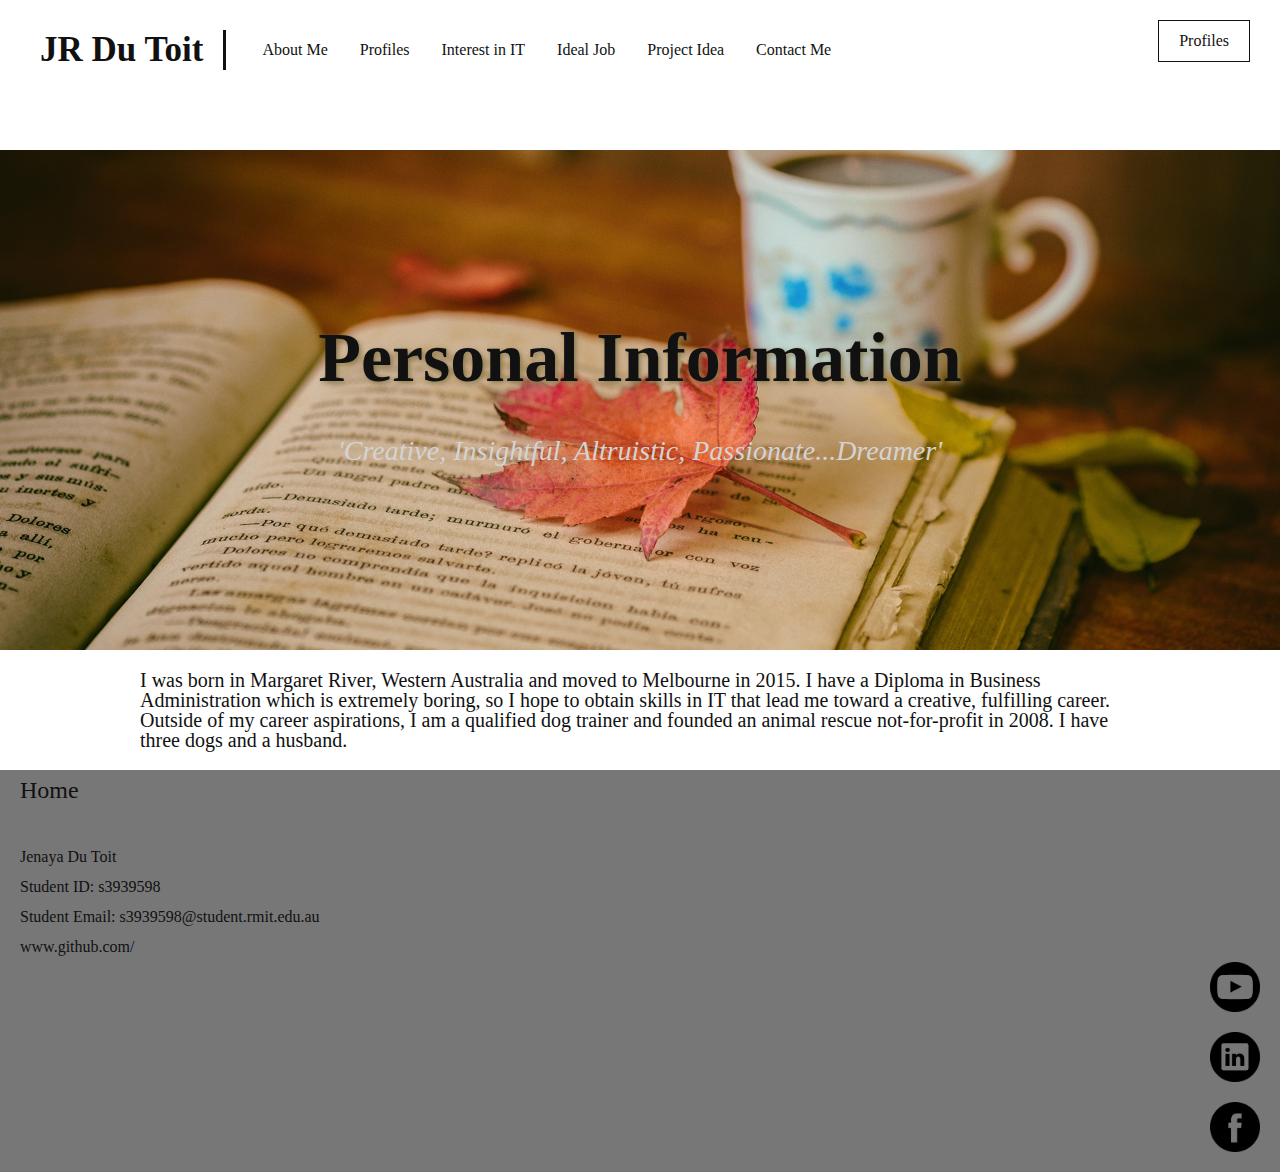
==== About.html @ 4623e254 "Add files via upload" ====
<!DOCTYPE html>
<html>
    <head>
        <meta charset="utf-8">
        <title>Assignment 1 - My Profile</title>
        <meta name="viewpoint" content="width=device-width, initial-scale=1.0">
        <link rel="stylesheet" href="style.css">
    </head>
    <body>
        <header>
            <a href="index.html"class="header-brand">JR Du Toit</a>
            <nav>
                <ul>
                    <li><a href="about.html">About Me</a></li>
                    <li><a href="profiles.html">Profiles</a></li>
                    <li><a href="interest.html">Interest in IT</a></li>
                    <li><a href="job.html">Ideal Job</a></li>
                    <li><a href="project.html">Project Idea</a></li>
                    <li><a href="contact.html">Contact Me</a></li>
                </ul>
                <a href="profiles.html" class="header-profiles">Profiles</a>
            </nav>
        </header>
        <main>
            <section class="about-banner">
            <div class="vertical-center">
            <br>
                <h2>Personal Information</h2>
            <br>
                <h1>'Creative, Insightful, Altruistic, Passionate...Dreamer'</h1>
            </br>
            </div>
            </section>
            </main>
            <div class="wrapper">
                <article class="about-pages">
                    <br>
            <p> I was born in Margaret River, Western Australia and moved to Melbourne in 2015. I have a Diploma in Business Administration which is extremely boring, so I hope to obtain skills in IT that lead me toward a creative, fulfilling career. Outside of my career aspirations, I am a qualified dog trainer and founded an animal rescue not-for-profit in 2008. I have three dogs and a husband.</p>
        </br>
                </article>
            </div>
            <footer>
                <ul class="footer-links-main">
                    <li><a href="index.html">Home</a></li>
                </ul>
                <br>
                <br>
                <div class="footer-list">
                <ul>
                    <li>Jenaya Du Toit</li>
                    <li>Student ID: s3939598</li>
                    <li>Student Email: s3939598@student.rmit.edu.au</li>
                    <li>www.github.com/</li>
                </ul>
                <div class="footer-sm">
                    <a href="#">
                        <img src="img/youtube-button.png" alt="youtube icon">
                    </a>
                    <a href="#">
                        <img src="img/linkedin-button.png" alt="linkedin icon">
                    </a>
                    <a href="#">
                        <img src="img/facebook-icon.png" alt="facebook icon">
                    </a>
                </div>
            </footer>
        </div>
        </body>
        </html>
---- style.css ----
/*
html5doctor.com Reset Stylesheet
v1.6.1
Last Updated: 2010-09-17
Author: Richard Clark - http://richclarkdesign.com
Twitter: @rich_clark
*/

html, body, div, span, object, iframe,
h1, h2, h3, h4, h5, h6, p, blockquote, pre,
abbr, address, cite, code,
del, dfn, em, img, ins, kbd, q, samp,
small, strong, sub, sup, var,
b, i,
dl, dt, dd, ol, ul, li,
fieldset, form, label, legend,
table, caption, tbody, tfoot, thead, tr, th, td,
article, aside, canvas, details, figcaption, figure,
footer, header, hgroup, menu, nav, section, summary,
time, mark, audio, video {
    margin:0;
    padding:0;
    border:0;
    outline:0;
    font-size:100%;
    vertical-align:baseline;
    background:transparent;
}

body {
    line-height:1;
}

article,aside,details,figcaption,figure,
footer,header,hgroup,menu,nav,section {
    display:block;
}

nav ul {
    list-style:none;
}

blockquote, q {
    quotes:none;
}

blockquote:before, blockquote:after,
q:before, q:after {
    content:'';
    content:none;
}

a {
    margin:0;
    padding:0;
    font-size:100%;
    vertical-align:baseline;
    background:transparent;
}

/* change colours to suit your needs */
ins {
    background-color:#ff9;
    color:#000;
    text-decoration:none;
}

/* change colours to suit your needs */
mark {
    background-color:#ff9;
    color:#000;
    font-style:italic;
    font-weight:bold;
}

del {
    text-decoration: line-through;
}

abbr[title], dfn[title] {
    border-bottom:1px dotted;
    cursor:help;
}

table {
    border-collapse:collapse;
    border-spacing:0;
}

/* change border colour to suit your needs */
hr {
    display:block;
    height:1px;
    border:0;
    border-top:1px solid #cccccc;
    margin:1em 0;
    padding:0;
}

input, select {
    vertical-align:middle;
}

/*MY CODE BELOW*/

* {
    text-decoration: none;
}
* {
    font-family:"Avenir";
}
main {
    padding-top: 50px;
}
header{
    top: 0;
    right: 0;
    left: 0;
    background-color: #fff;
    width: 100%;
    height: 100px;
}
header .header-brand{
    font-family: "Avenir";
    font-size: 35px;
    font-weight: 900;
    color: #111;
    display: block;
    margin: 0 auto;
    text-align: center;
    padding: 20px 0;
}

/* top navigation - menus*/

header nav ul {
    display: block;
    margin: 0 auto;
    width: fit-content;
}
header nav ul li {
    display: inline-block;
    float: left;
    list-style: none;
    padding: 0 16px;
}
header nav ul li a {
    font-family: "Avenir";
    font-size: 16px;
    color: #111;
}
header .header-profiles {
    display: none;
}

/* set layout responsiveness parameters*/

@media only screen and (min-width: 1000px) {
    header .header-brand {
        margin: 30px 0;
        text-align: left;
        line-height: 40px;
        padding: 0 20px 0 40px;
        border-right: 3px solid #111;
        float: left;
    }
header nav ul {
    margin: 20px 0 0 20px;
    float: left;
}
header nav ul li a {
    line-height: 60px;
}
header .header-profiles {
    display: block;
    font-family: "Avenir";
    font-size: 16px;
    color: #111;
    line-height: 40px;
    border: 1px solid #111;
    float: right;
    margin-right: 30px;
    margin-top: 20px;
    padding: 0 20px;
}
/*INDEX PAGE*/

/*BANNER*/

.index-banner {
    width: 100%;
    height: calc(100vh - 100px);
    background-image: url('img/landscape.jpg');
    background-repeat: no-repeat;
    background-position: center;
    background-size: cover;
    display: table;
}

/*center of My Profile heading*/

.vertical-center {
    line-height: 50px;
    display: table-cell;
    vertical-align: middle;
}

.index-banner h1 {
    font-family: 'Avenir';
    font-size: 28px;
    font-weight: 100;
    font-style: italic;
    line-height: 35px;
    color: #d3d3d3;
    text-align: center;
}

.index-banner h2 {
    font-family: 'Avenir';
    font-size: 70px;
    color: #111;
    text-align: center;
    text-shadow: 2px 2px 5px #897c4d
}

.index-links div {
    margin: 16px 16px 0;
    width: calc(100% - 32px);
    height: 100px;
    background-color: #f2f2f2;
}

p  {
    color: #111
}

/* styling link pages - menus*/

.index-links div h3 {
    font-family: 'Avenir';
    font-size: 28px;
    font-weight: 100;
    line-height: 100px;
    color: #111;
    text-align: center;
    text-transform: uppercase;
}
@media only screen and (min-width: 1000px) {
    .wrapper{
        width: 1000px;
        margin: 0 auto;
    }
.index-banner {
        height: 500px;
}
.index-links {
    padding-bottom: 20px;
    overflow: hidden;
}
.index-links div {
    margin: 20px 10px 0;
    height: 230px;
    background-color: #f2f2f2;
    float: left;
}
.index-squarelink-square {
    width: calc(25% - 20px)!important;
}
.index-squarelink-rectangle {
    width: calc(50% - 20px)!important;
}
.index-links div h3 {
    line-height: 230px;
}

/*ABOUT PAGE*/

.about-banner {
    width: 100%;
    height: calc(100vh - 100px);
    background-image: url('img/leaves.jpg');
    background-repeat: no-repeat;
    background-position: center;
    background-size: cover;
    display: table;
}
.vertical-center {
    line-height: 50px;
    display: table-cell;
    vertical-align: middle;
}
.about-banner h1 {
    font-family: 'Avenir';
    font-size: 28px;
    font-weight: 100;
    font-style: italic;
    line-height: 35px;
    color: #d3d3d3;
    text-align: center;
}
.about-banner h2 {
    font-family: 'Avenir';
    font-size: 70px;
    color: #111;
    text-align: center;
    text-shadow: 2px 2px 5px #897c4d
}
@media only screen and (min-width: 1000px) {
    .wrapper{
        width: 1000px;
        margin: 0 auto;
    }
.about-banner {
        height: 500px;
}
.about-pages {
    font-size: 20px;
}

/* INTEREST PAGE*/
.interest-banner {
    width: 100%;
    height: calc(100vh - 100px);
    background-image: url('img/robot-dog.jpg');
    background-repeat: no-repeat;
    background-position: center;
    background-size: cover;
    display: table;
}
.vertical-center {
    line-height: 50px;
    display: table-cell;
    vertical-align: middle;
}
.interest-banner h1 {
    font-family: 'Avenir';
    font-size: 28px;
    font-weight: 100;
    font-style: italic;
    line-height: 35px;
    color: #d3d3d3;
    text-align: center;
}
.interest-banner h2 {
    font-family: 'Avenir';
    font-size: 70px;
    color: #111;
    text-align: center;
    text-shadow: 2px 2px 5px #897c4d
}
@media only screen and (min-width: 1000px) {
    .wrapper{
        width: 1000px;
        margin: 0 auto;
    }
.interest-banner {
        height: 500px;
}
.interest-pages {
    font-size: 20px;
}
/* FOOTER CODE - CONTAINER*/

footer {
    width: (100% - 80px);
    padding: 40px 40px
    margin-top: 20px;
    background-color: #777;
    overflow: hidden;
}
.footer-list {
    font-family: 'Avenir';
    font-size: 16px;
    font-weight: 100;
    line-height: 30px;
    color: #111;
    text-align: left;
}
footer ul {
    float; left;
    padding-left: 20px;
}
/*lists*/
footer ul li {
    display: block;
    list-style: none;
}

/*menu anchor tag - link styling*/

footer ul li a {
    font-family: "Avenir";
    font-size: 24px;
    color: #111;
    line-height: 40px;
}
.footer-sm {
    width: 50px;
    padding-right: 20px;
    float: right;
}
.footer-sm img {
    width: 100%;
    margin-bottom: 10px;
}
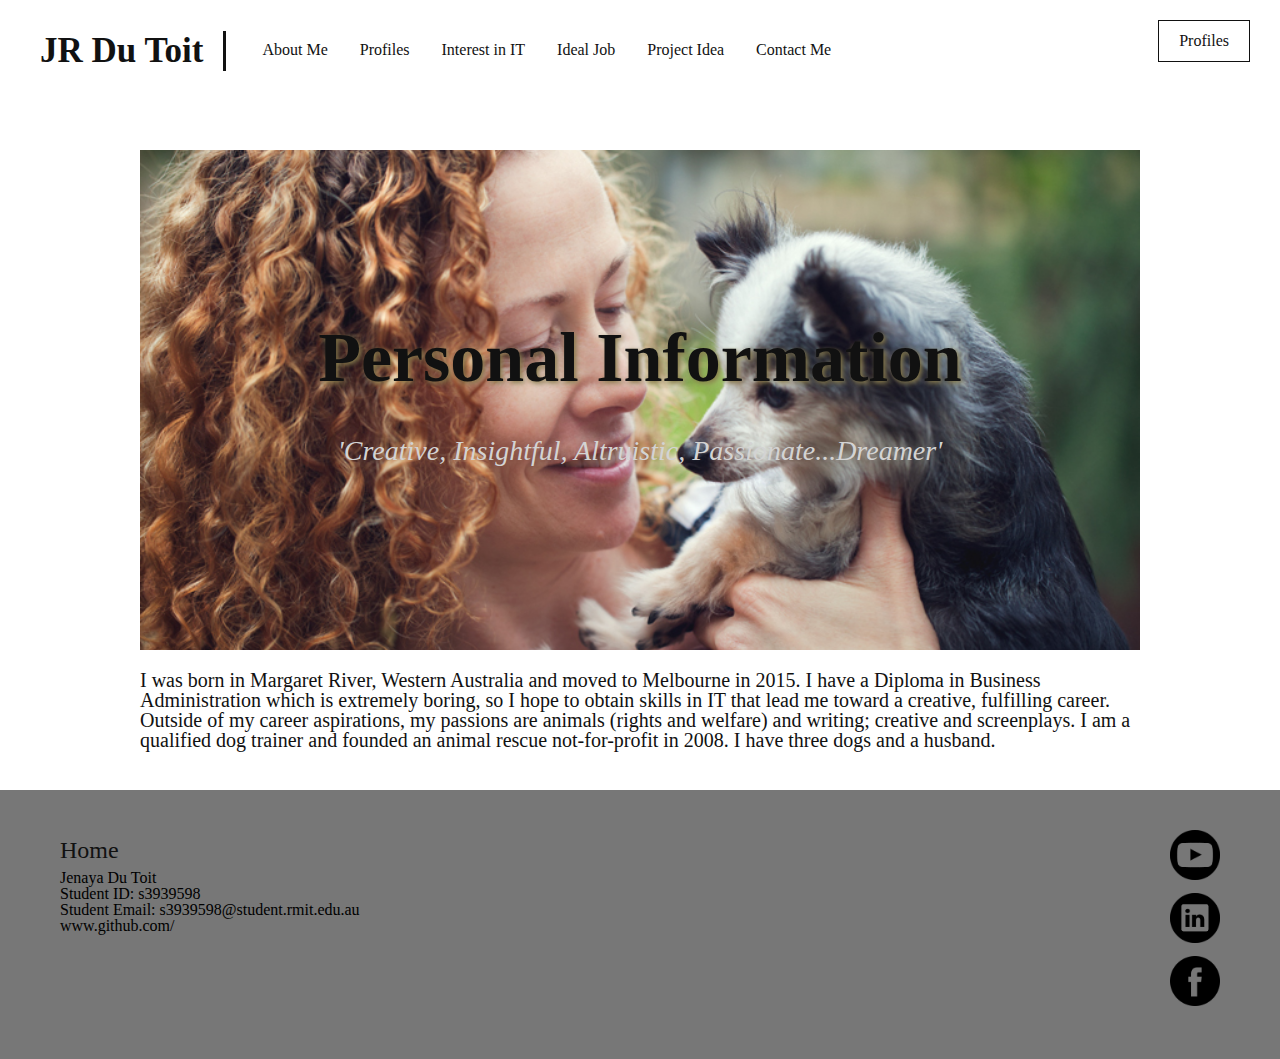
==== commit cdcf727d: "mayor revisions" ====
--- a/About.html
+++ b/About.html
@@ -3,7 +3,7 @@
     <head>
         <meta charset="utf-8">
         <title>Assignment 1 - My Profile</title>
-        <meta name="viewpoint" content="width=device-width, initial-scale=1.0">
+        <meta name="viewport" content="width=device-width, initial-scale=1.0">
         <link rel="stylesheet" href="style.css">
     </head>
     <body>
@@ -22,6 +22,7 @@
             </nav>
         </header>
         <main>
+     <div class="wrapper">
             <section class="about-banner">
             <div class="vertical-center">
             <br>
@@ -35,23 +36,25 @@
             <div class="wrapper">
                 <article class="about-pages">
                     <br>
-            <p> I was born in Margaret River, Western Australia and moved to Melbourne in 2015. I have a Diploma in Business Administration which is extremely boring, so I hope to obtain skills in IT that lead me toward a creative, fulfilling career. Outside of my career aspirations, I am a qualified dog trainer and founded an animal rescue not-for-profit in 2008. I have three dogs and a husband.</p>
+            <p> I was born in Margaret River, Western Australia and moved to Melbourne in 2015. I have a Diploma in Business Administration which is extremely boring, so I hope to obtain skills in IT that lead me toward a creative, fulfilling career. Outside of my career aspirations, my passions are animals (rights and welfare) and writing; creative and screenplays. I am a qualified dog trainer and founded an animal rescue not-for-profit in 2008. I have three dogs and a husband.</p>
         </br>
                 </article>
             </div>
             <footer>
                 <ul class="footer-links-main">
-                    <li><a href="index.html">Home</a></li>
-                </ul>
-                <br>
-                <br>
-                <div class="footer-list">
-                <ul>
-                    <li>Jenaya Du Toit</li>
-                    <li>Student ID: s3939598</li>
-                    <li>Student Email: s3939598@student.rmit.edu.au</li>
-                    <li>www.github.com/</li>
-                </ul>
+                  <li>
+                      <a href="index.html">Home
+                    </a>
+                  </li>
+                <li>Jenaya Du Toit
+                </li>
+                <li>Student ID: s3939598
+                </li>
+                <li>Student Email: s3939598@student.rmit.edu.au
+                </li>
+                <li>www.github.com/
+                </li>
+              </ul>
                 <div class="footer-sm">
                     <a href="#">
                         <img src="img/youtube-button.png" alt="youtube icon">
@@ -65,5 +68,6 @@
                 </div>
             </footer>
         </div>
+    </div>
         </body>
         </html>
--- a/style.css
+++ b/style.css
@@ -109,6 +109,9 @@
 * {
     font-family:"Avenir";
 }
+body {
+    background-color: #fff;
+}
 main {
     padding-top: 50px;
 }
@@ -152,25 +155,26 @@
 header .header-profiles {
     display: none;
 }
-
-/* set layout responsiveness parameters*/
-
+/* set layout responsiveness website parameters*/
 @media only screen and (min-width: 1000px) {
     header .header-brand {
-        margin: 30px 0;
+        margin: 31px 0;
         text-align: left;
         line-height: 40px;
         padding: 0 20px 0 40px;
         border-right: 3px solid #111;
         float: left;
-    }
+}
+
 header nav ul {
     margin: 20px 0 0 20px;
     float: left;
 }
+
 header nav ul li a {
     line-height: 60px;
 }
+
 header .header-profiles {
     display: block;
     font-family: "Avenir";
@@ -185,8 +189,6 @@
 }
 /*INDEX PAGE*/
 
-/*BANNER*/
-
 .index-banner {
     width: 100%;
     height: calc(100vh - 100px);
@@ -230,6 +232,12 @@
     background-color: #f2f2f2;
 }
 
+@media only screen and (min-width: 1000px) {
+    .wrapper {
+        width: 1000px;
+        margin: 0 auto;
+}
+
 p  {
     color: #111
 }
@@ -245,30 +253,31 @@
     text-align: center;
     text-transform: uppercase;
 }
-@media only screen and (min-width: 1000px) {
-    .wrapper{
-        width: 1000px;
-        margin: 0 auto;
-    }
+
 .index-banner {
         height: 500px;
 }
+
 .index-links {
     padding-bottom: 20px;
     overflow: hidden;
 }
+
 .index-links div {
     margin: 20px 10px 0;
     height: 230px;
     background-color: #f2f2f2;
     float: left;
 }
+
 .index-squarelink-square {
     width: calc(25% - 20px)!important;
 }
+
 .index-squarelink-rectangle {
     width: calc(50% - 20px)!important;
 }
+
 .index-links div h3 {
     line-height: 230px;
 }
@@ -278,17 +287,19 @@
 .about-banner {
     width: 100%;
     height: calc(100vh - 100px);
-    background-image: url('img/leaves.jpg');
+    background-image: url('img/lilly-me.JPG');
     background-repeat: no-repeat;
     background-position: center;
     background-size: cover;
     display: table;
 }
+
 .vertical-center {
     line-height: 50px;
     display: table-cell;
     vertical-align: middle;
 }
+
 .about-banner h1 {
     font-family: 'Avenir';
     font-size: 28px;
@@ -305,14 +316,65 @@
     text-align: center;
     text-shadow: 2px 2px 5px #897c4d
 }
+
 @media only screen and (min-width: 1000px) {
     .wrapper{
         width: 1000px;
         margin: 0 auto;
-    }
+}
+
 .about-banner {
         height: 500px;
 }
+
+.about-pages {
+    font-size: 20px;
+}
+/*PROFILES PAGE*/
+
+.profiles-banner {
+    width: 100%;
+    height: calc(100vh - 100px);
+    background-image: url('img/thinker.jpg');
+    background-repeat: no-repeat;
+    background-position: center;
+    background-size: cover;
+    display: table;
+}
+
+.vertical-center {
+    line-height: 50px;
+    display: table-cell;
+    vertical-align: middle;
+}
+
+.profiles-banner h1 {
+    font-family: 'Avenir';
+    font-size: 28px;
+    font-weight: 100;
+    font-style: italic;
+    line-height: 35px;
+    color: #d3d3d3;
+    text-align: center;
+}
+.profiles-banner h2 {
+    font-family: 'Avenir';
+    font-size: 70px;
+    color: #111;
+    text-align: center;
+    text-shadow: 2px 2px 5px #897c4d
+}
+
+@media only screen and (min-width: 1000px) {
+    .wrapper{
+        width: 1000px;
+        margin: 0 auto;
+}
+
+.about-banner {
+        height: 500px;
+}
+
 .about-pages {
     font-size: 20px;
 }
@@ -327,11 +389,13 @@
     background-size: cover;
     display: table;
 }
+
 .vertical-center {
     line-height: 50px;
     display: table-cell;
     vertical-align: middle;
 }
+
 .interest-banner h1 {
     font-family: 'Avenir';
     font-size: 28px;
@@ -341,6 +405,7 @@
     color: #d3d3d3;
     text-align: center;
 }
+
 .interest-banner h2 {
     font-family: 'Avenir';
     font-size: 70px;
@@ -348,26 +413,31 @@
     text-align: center;
     text-shadow: 2px 2px 5px #897c4d
 }
+
+.interest-banner {
+        height: 500px;
+}
+
+.interest-pages {
+    font-size: 20px;
+}
+
 @media only screen and (min-width: 1000px) {
     .wrapper{
         width: 1000px;
         margin: 0 auto;
-    }
-.interest-banner {
-        height: 500px;
-}
-.interest-pages {
-    font-size: 20px;
-}
+}
+
 /* FOOTER CODE - CONTAINER*/
 
 footer {
-    width: (100% - 80px);
-    padding: 40px 40px
+    width: calc(100% - 80px);
+    padding: 40px 40px;
     margin-top: 20px;
     background-color: #777;
     overflow: hidden;
 }
+
 .footer-list {
     font-family: 'Avenir';
     font-size: 16px;
@@ -376,8 +446,10 @@
     color: #111;
     text-align: left;
 }
+
 footer ul {
-    float; left;
+    width: fit-content;
+    float: left;
     padding-left: 20px;
 }
 /*lists*/
@@ -385,20 +457,20 @@
     display: block;
     list-style: none;
 }
-
 /*menu anchor tag - link styling*/
-
 footer ul li a {
     font-family: "Avenir";
     font-size: 24px;
     color: #111;
     line-height: 40px;
 }
+
 .footer-sm {
     width: 50px;
     padding-right: 20px;
     float: right;
 }
+
 .footer-sm img {
     width: 100%;
     margin-bottom: 10px;
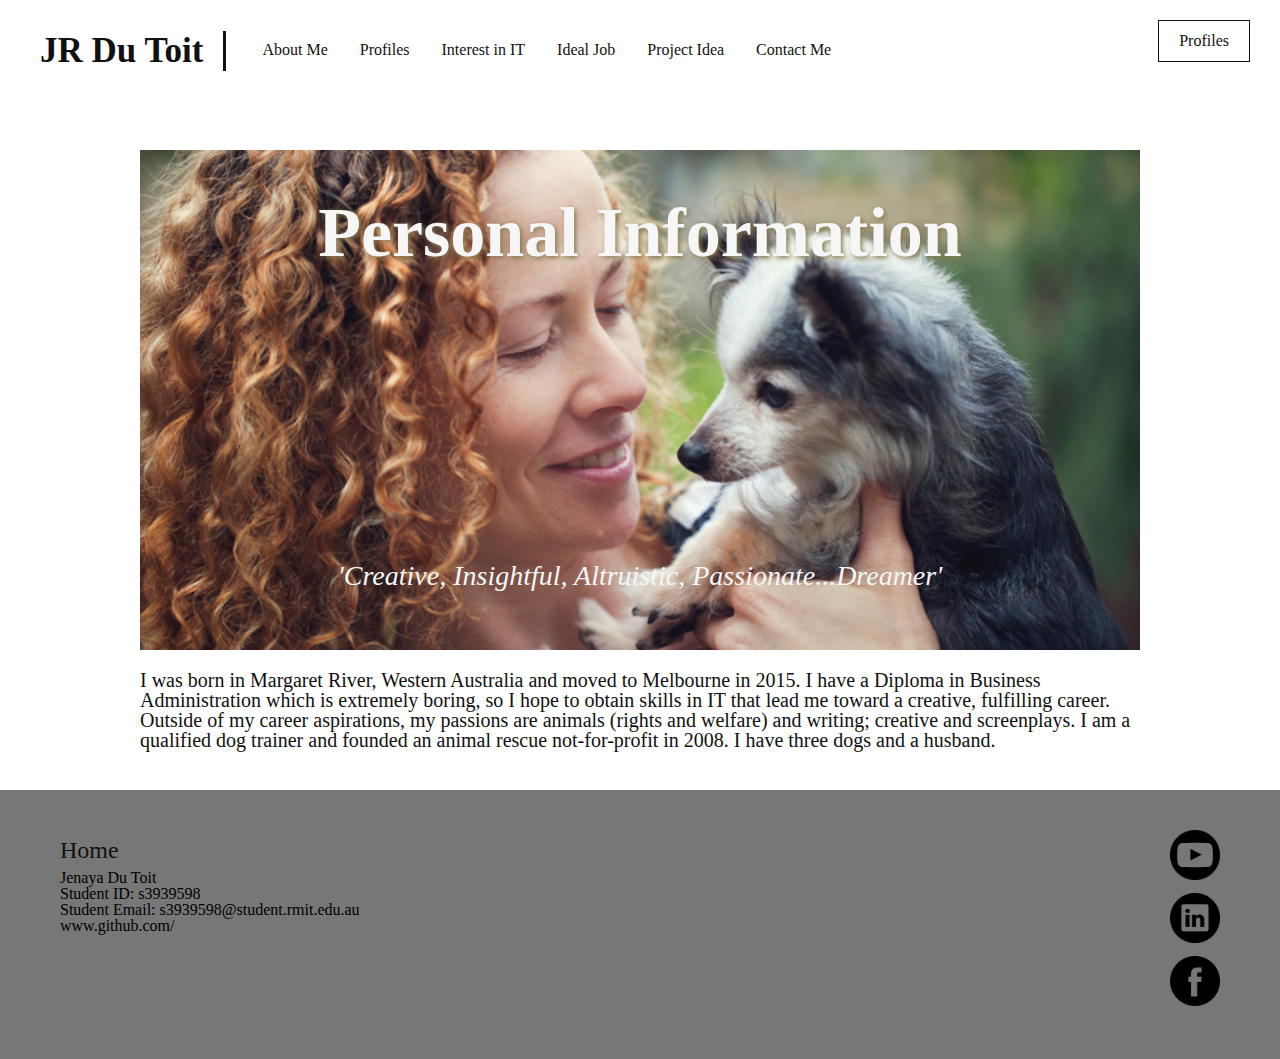
==== commit ab2407ca: "Major update 2" ====
--- a/About.html
+++ b/About.html
@@ -27,6 +27,11 @@
             <div class="vertical-center">
             <br>
                 <h2>Personal Information</h2>
+            <br>
+            <br>
+            <br>
+            <br>
+            <br>
             <br>
                 <h1>'Creative, Insightful, Altruistic, Passionate...Dreamer'</h1>
             </br>
--- a/style.css
+++ b/style.css
@@ -213,7 +213,7 @@
     font-weight: 100;
     font-style: italic;
     line-height: 35px;
-    color: #d3d3d3;
+    color: #f6f6f6;
     text-align: center;
 }
 
@@ -306,36 +306,35 @@
     font-weight: 100;
     font-style: italic;
     line-height: 35px;
-    color: #d3d3d3;
+    color: #f6f6f6;
     text-align: center;
 }
 .about-banner h2 {
     font-family: 'Avenir';
     font-size: 70px;
-    color: #111;
+    color: #f6f6f6;
     text-align: center;
     text-shadow: 2px 2px 5px #897c4d
 }
 
+.about-banner {
+        height: 500px;
+}
+
+.about-pages {
+    font-size: 20px;
+}
 @media only screen and (min-width: 1000px) {
     .wrapper{
         width: 1000px;
         margin: 0 auto;
 }
-
-.about-banner {
-        height: 500px;
-}
-
-.about-pages {
-    font-size: 20px;
-}
 /*PROFILES PAGE*/
 
 .profiles-banner {
     width: 100%;
     height: calc(100vh - 100px);
-    background-image: url('img/thinker.jpg');
+    background-image: url('img/16profile-1.png');
     background-repeat: no-repeat;
     background-position: center;
     background-size: cover;
@@ -354,7 +353,7 @@
     font-weight: 100;
     font-style: italic;
     line-height: 35px;
-    color: #d3d3d3;
+    color: #111;
     text-align: center;
 }
 .profiles-banner h2 {
@@ -363,20 +362,23 @@
     color: #111;
     text-align: center;
     text-shadow: 2px 2px 5px #897c4d
+}
+
+.profiles-banner {
+        height: 500px;
+}
+
+.profiles-pages {
+    font-size: 16px;
+}
+.profiles-pages h2{
+    font-size: 20px;
 }
 
 @media only screen and (min-width: 1000px) {
     .wrapper{
         width: 1000px;
         margin: 0 auto;
-}
-
-.about-banner {
-        height: 500px;
-}
-
-.about-pages {
-    font-size: 20px;
 }
 
 /* INTEREST PAGE*/
@@ -409,7 +411,7 @@
 .interest-banner h2 {
     font-family: 'Avenir';
     font-size: 70px;
-    color: #111;
+    color: #f4f4f4;
     text-align: center;
     text-shadow: 2px 2px 5px #897c4d
 }
@@ -426,6 +428,105 @@
     .wrapper{
         width: 1000px;
         margin: 0 auto;
+}
+/*IDEAL JOB*/
+.job-banner {
+    width: 100%;
+    height: calc(100vh - 100px);
+    background-image: url('img/robot-dog.jpg');
+    background-repeat: no-repeat;
+    background-position: center;
+    background-size: cover;
+    display: table;
+}
+
+.vertical-center {
+    line-height: 50px;
+    display: table-cell;
+    vertical-align: middle;
+}
+
+.job-banner h1 {
+    font-family: 'Avenir';
+    font-size: 28px;
+    font-weight: 100;
+    font-style: italic;
+    line-height: 35px;
+    color: #d3d3d3;
+    text-align: center;
+}
+
+.job-banner h2 {
+    font-family: 'Avenir';
+    font-size: 70px;
+    color: #111;
+    text-align: center;
+    text-shadow: 2px 2px 5px #897c4d
+}
+
+.job-banner {
+        height: 500px;
+}
+
+.job-pages {
+    font-size: 20px;
+}
+
+@media only screen and (min-width: 1000px) {
+    .wrapper{
+        width: 1000px;
+        margin: 0 auto;
+}
+.project-banner {
+    width: 100%;
+    height: calc(100vh - 100px);
+    background-image: url('img/pupnap.png');
+    background-repeat: no-repeat;
+    background-position: center;
+    background-size: cover;
+    display: table;
+}
+h2 {
+    font-family: 'Avenir';
+    font-size: 70px;
+    color: #111;
+    text-align: center;
+    text-shadow: 2px 2px 5px #897c4d
+}
+.Reference {
+    font-family: 'Avenir';
+    font-size: 12px;
+    font-weight: 100;
+    line-height: 35px;
+    color: #d3d3d3;
+    text-align: left;
+}
+
+.vertical-center {
+    line-height: 50px;
+    display: table-cell;
+    vertical-align: middle;
+}
+
+.project-banner {
+        height: 500px;
+}
+
+.project-pages {
+    font-size: 20px;
+}
+
+@media only screen and (min-width: 1000px) {
+    .wrapper{
+        width: 1000px;
+        margin: 0 auto;
+}
+
+/*CONTACT PAGE*/
+
+.pdf {
+    width: 100%;
+    height: auto;
 }
 
 /* FOOTER CODE - CONTAINER*/
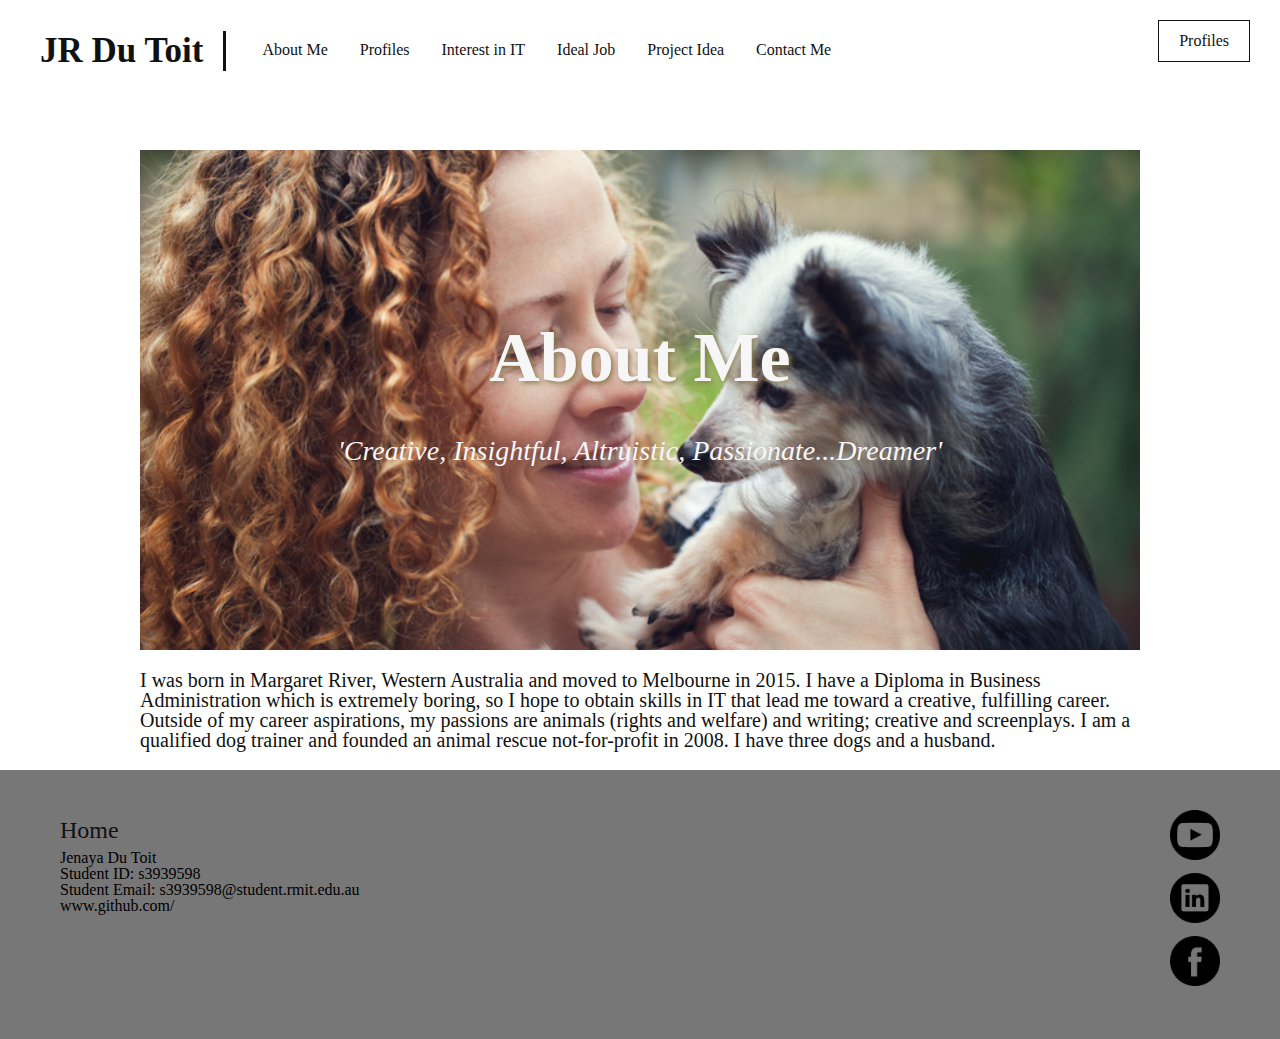
==== commit d8f4d75f: "About me page update" ====
--- a/About.html
+++ b/About.html
@@ -1,78 +1,92 @@
 <!DOCTYPE html>
-<html>
-    <head>
-        <meta charset="utf-8">
-        <title>Assignment 1 - My Profile</title>
-        <meta name="viewport" content="width=device-width, initial-scale=1.0">
-        <link rel="stylesheet" href="style.css">
-    </head>
-    <body>
-        <header>
-            <a href="index.html"class="header-brand">JR Du Toit</a>
-            <nav>
-                <ul>
-                    <li><a href="about.html">About Me</a></li>
-                    <li><a href="profiles.html">Profiles</a></li>
-                    <li><a href="interest.html">Interest in IT</a></li>
-                    <li><a href="job.html">Ideal Job</a></li>
-                    <li><a href="project.html">Project Idea</a></li>
-                    <li><a href="contact.html">Contact Me</a></li>
-                </ul>
-                <a href="profiles.html" class="header-profiles">Profiles</a>
-            </nav>
-        </header>
-        <main>
-     <div class="wrapper">
-            <section class="about-banner">
-            <div class="vertical-center">
+<html lang="en">
+  <head>
+    <meta charset="utf-8">
+    <title>Assignment 1 - My Profile
+    </title>
+    <meta name="viewport" content="width=device-width, initial-scale=1.0">
+    <link rel="stylesheet" href="style.css">
+  </head>
+  <body>
+    <header>
+      <a href="index.html" class="header-brand">JR Du Toit
+      </a>
+      <nav>
+        <ul>
+          <li>
+            <a href="about.html">About Me
+            </a>
+          </li>
+          <li>
+            <a href="profiles.html">Profiles
+            </a>
+          </li>
+          <li>
+            <a href="interest.html">Interest in IT
+            </a>
+          </li>
+          <li>
+            <a href="job.html">Ideal Job
+            </a>
+          </li>
+          <li>
+            <a href="project.html">Project Idea
+            </a>
+          </li>
+          <li>
+            <a href="contact.html">Contact Me
+            </a>
+          </li>
+        </ul>
+        <a href="profiles.html" class="header-profiles">Profiles
+        </a>
+      </nav>
+    </header>
+    <main>
+      <div class="wrapper">
+        <section class="about-banner">
+          <div class="vertical-center">
+              <br>
+              <h2>About Me</h2>
+              <br>
+              <h1>'Creative, Insightful, Altruistic, Passionate...Dreamer'
+              </h1>
+              </br>
+            </div>
+          </section>
+      <div class="wrapper">
+        <article class="about-pages">
             <br>
-                <h2>Personal Information</h2>
-            <br>
-            <br>
-            <br>
-            <br>
-            <br>
-            <br>
-                <h1>'Creative, Insightful, Altruistic, Passionate...Dreamer'</h1>
-            </br>
-            </div>
-            </section>
-            </main>
-            <div class="wrapper">
-                <article class="about-pages">
-                    <br>
-            <p> I was born in Margaret River, Western Australia and moved to Melbourne in 2015. I have a Diploma in Business Administration which is extremely boring, so I hope to obtain skills in IT that lead me toward a creative, fulfilling career. Outside of my career aspirations, my passions are animals (rights and welfare) and writing; creative and screenplays. I am a qualified dog trainer and founded an animal rescue not-for-profit in 2008. I have three dogs and a husband.</p>
-        </br>
-                </article>
-            </div>
-            <footer>
-                <ul class="footer-links-main">
-                  <li>
-                      <a href="index.html">Home
-                    </a>
-                  </li>
-                <li>Jenaya Du Toit
-                </li>
-                <li>Student ID: s3939598
-                </li>
-                <li>Student Email: s3939598@student.rmit.edu.au
-                </li>
-                <li>www.github.com/
-                </li>
-              </ul>
-                <div class="footer-sm">
-                    <a href="#">
-                        <img src="img/youtube-button.png" alt="youtube icon">
-                    </a>
-                    <a href="#">
-                        <img src="img/linkedin-button.png" alt="linkedin icon">
-                    </a>
-                    <a href="#">
-                        <img src="img/facebook-icon.png" alt="facebook icon">
-                    </a>
-                </div>
-            </footer>
+            <p>I was born in Margaret River, Western Australia and moved to Melbourne in 2015. I have a Diploma in Business Administration which is extremely boring, so I hope to obtain skills in IT that lead me toward a creative, fulfilling career. Outside of my career aspirations, my passions are animals (rights and welfare) and writing; creative and screenplays. I am a qualified dog trainer and founded an animal rescue not-for-profit in 2008. I have three dogs and a husband.</p>
+        </main>
+      <footer>
+        <ul class="footer-links-main">
+          <li>
+              <a href="index.html">Home
+            </a>
+          </li>
+          <li>Jenaya Du Toit
+          </li>
+          <li>Student ID: s3939598
+          </li>
+          <li>Student Email: s3939598@student.rmit.edu.au
+          </li>
+          <li>www.github.com/
+          </li>
+        </ul>
+        <div class="footer-sm">
+          <a href="#">
+            <img src="img/youtube-button.png" alt="youtube icon">
+          </a>
+          <a href="#">
+            <img src="img/linkedin-button.png" alt="linkedin icon">
+          </a>
+          <a href="#">
+            <img src="img/facebook-icon.png" alt="facebook icon">
+          </a>
         </div>
+         <div class="wrapper">
+      </footer>
     </div>
-        </body>
-        </html>
+      </body>
+    </html>
--- a/style.css
+++ b/style.css
@@ -493,14 +493,6 @@
     text-align: center;
     text-shadow: 2px 2px 5px #897c4d
 }
-.Reference {
-    font-family: 'Avenir';
-    font-size: 12px;
-    font-weight: 100;
-    line-height: 35px;
-    color: #d3d3d3;
-    text-align: left;
-}
 
 .vertical-center {
     line-height: 50px;
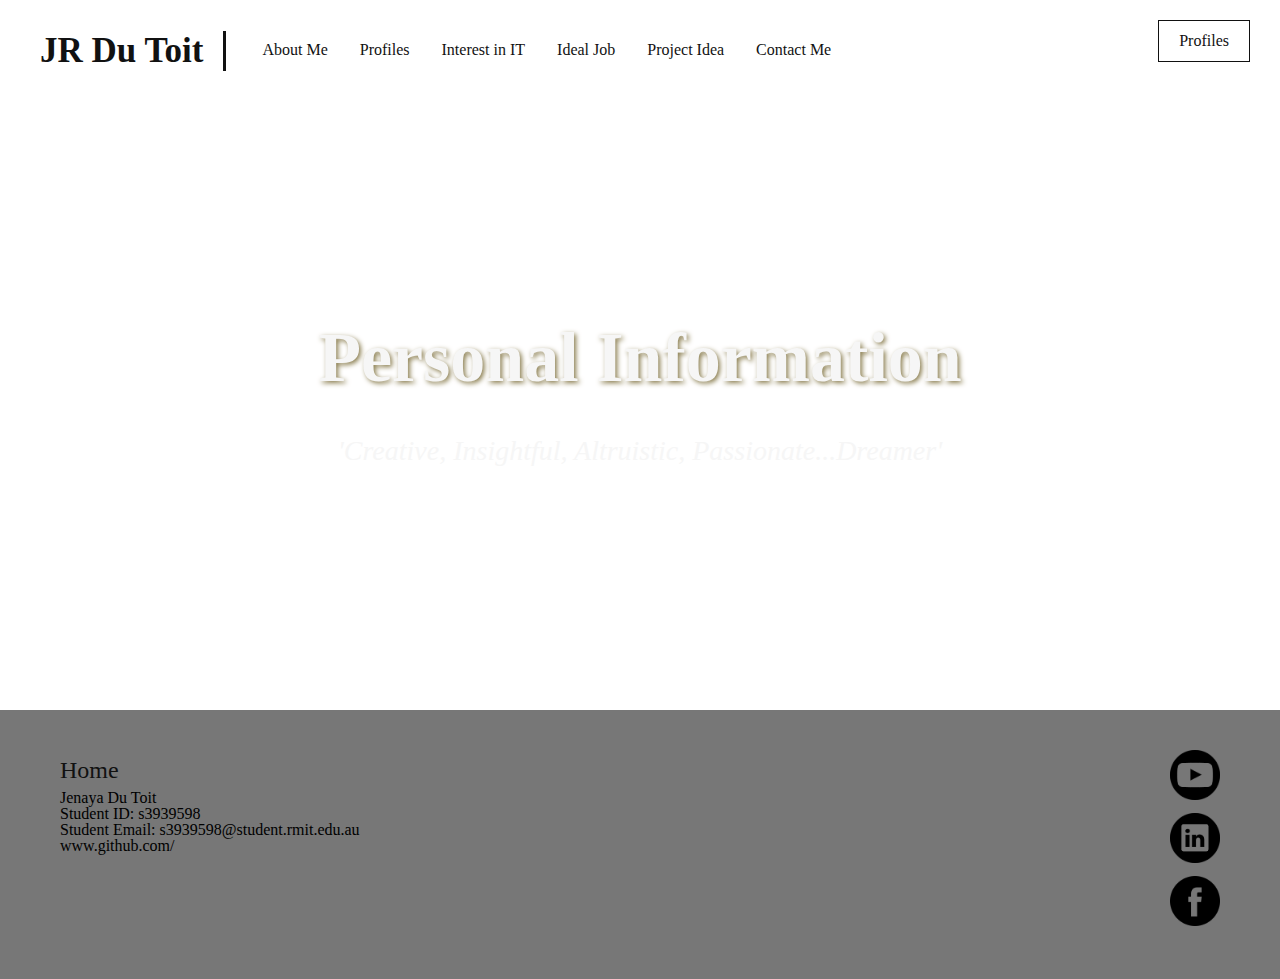
==== commit 947d32ee: "about me page test" ====
--- a/About.html
+++ b/About.html
@@ -1,92 +1,73 @@
 <!DOCTYPE html>
 <html lang="en">
-  <head>
-    <meta charset="utf-8">
-    <title>Assignment 1 - My Profile
-    </title>
-    <meta name="viewport" content="width=device-width, initial-scale=1.0">
-    <link rel="stylesheet" href="style.css">
-  </head>
-  <body>
-    <header>
-      <a href="index.html" class="header-brand">JR Du Toit
-      </a>
-      <nav>
-        <ul>
-          <li>
-            <a href="about.html">About Me
-            </a>
-          </li>
-          <li>
-            <a href="profiles.html">Profiles
-            </a>
-          </li>
-          <li>
-            <a href="interest.html">Interest in IT
-            </a>
-          </li>
-          <li>
-            <a href="job.html">Ideal Job
-            </a>
-          </li>
-          <li>
-            <a href="project.html">Project Idea
-            </a>
-          </li>
-          <li>
-            <a href="contact.html">Contact Me
-            </a>
-          </li>
-        </ul>
-        <a href="profiles.html" class="header-profiles">Profiles
-        </a>
-      </nav>
-    </header>
-    <main>
-      <div class="wrapper">
-        <section class="about-banner">
-          <div class="vertical-center">
-              <br>
-              <h2>About Me</h2>
-              <br>
-              <h1>'Creative, Insightful, Altruistic, Passionate...Dreamer'
-              </h1>
-              </br>
-            </div>
-          </section>
-      <div class="wrapper">
-        <article class="about-pages">
-            <br>
-            <p>I was born in Margaret River, Western Australia and moved to Melbourne in 2015. I have a Diploma in Business Administration which is extremely boring, so I hope to obtain skills in IT that lead me toward a creative, fulfilling career. Outside of my career aspirations, my passions are animals (rights and welfare) and writing; creative and screenplays. I am a qualified dog trainer and founded an animal rescue not-for-profit in 2008. I have three dogs and a husband.</p>
-        </main>
-      <footer>
-        <ul class="footer-links-main">
-          <li>
-              <a href="index.html">Home
-            </a>
-          </li>
-          <li>Jenaya Du Toit
-          </li>
-          <li>Student ID: s3939598
-          </li>
-          <li>Student Email: s3939598@student.rmit.edu.au
-          </li>
-          <li>www.github.com/
-          </li>
-        </ul>
-        <div class="footer-sm">
-          <a href="#">
-            <img src="img/youtube-button.png" alt="youtube icon">
-          </a>
-          <a href="#">
-            <img src="img/linkedin-button.png" alt="linkedin icon">
-          </a>
-          <a href="#">
-            <img src="img/facebook-icon.png" alt="facebook icon">
-          </a>
-        </div>
-         <div class="wrapper">
-      </footer>
-    </div>
-      </body>
-    </html>
+    <head>
+        <meta charset="utf-8">
+        <title>Assignment 1 - My Profile</title>
+        <meta name="viewport" content="width=device-width, initial-scale=1.0">
+        <link rel="stylesheet" href="style.css">
+    </head>
+    <body>
+        <header>
+            <a href="index.html"class="header-brand">JR Du Toit</a>
+            <nav>
+                <ul>
+                    <li><a href="about.html">About Me</a></li>
+                    <li><a href="profiles.html">Profiles</a></li>
+                    <li><a href="interest.html">Interest in IT</a></li>
+                    <li><a href="job.html">Ideal Job</a></li>
+                    <li><a href="project.html">Project Idea</a></li>
+                    <li><a href="contact.html">Contact Me</a></li>
+                </ul>
+                <a href="profiles.html" class="header-profiles">Profiles</a>
+            </nav>
+        </header>
+        <main>
+            <div class="wrapper">
+                   <section class="about-banner">
+                   <div class="vertical-center">
+                   <br>
+                       <h2>Personal Information</h2>
+                   <br>
+                       <h1>'Creative, Insightful, Altruistic, Passionate...Dreamer'</h1>
+                   </br>
+                   </div>
+                   </section>
+                   <div class="wrapper">
+                       <article class="about-pages">
+                           <br>
+
+                       </br>
+                       </article>
+                   </div>
+                      </main>
+                   <footer>
+                       <ul class="footer-links-main">
+                         <li>
+                             <a href="index.html">Home
+                           </a>
+                         </li>
+                       <li>Jenaya Du Toit
+                       </li>
+                       <li>Student ID: s3939598
+                       </li>
+                       <li>Student Email: s3939598@student.rmit.edu.au
+                       </li>
+                       <li>www.github.com/
+                       </li>
+                     </ul>
+                       <div class="footer-sm">
+                           <a href="#">
+                               <img src="img/youtube-button.png" alt="youtube icon">
+                           </a>
+                           <a href="#">
+                               <img src="img/linkedin-button.png" alt="linkedin icon">
+                           </a>
+                           <a href="#">
+                               <img src="img/facebook-icon.png" alt="facebook icon">
+                           </a>
+                       </div>
+                        <div class="wrapper">
+                     </footer>
+                   </div>
+                     </body>
+                   </html>
--- a/style.css
+++ b/style.css
@@ -287,7 +287,7 @@
 .about-banner {
     width: 100%;
     height: calc(100vh - 100px);
-    background-image: url('img/lilly-me.JPG');
+    background-image: url('img/lilly-me.jpg');
     background-repeat: no-repeat;
     background-position: center;
     background-size: cover;
@@ -371,6 +371,7 @@
 .profiles-pages {
     font-size: 16px;
 }
+
 .profiles-pages h2{
     font-size: 20px;
 }
